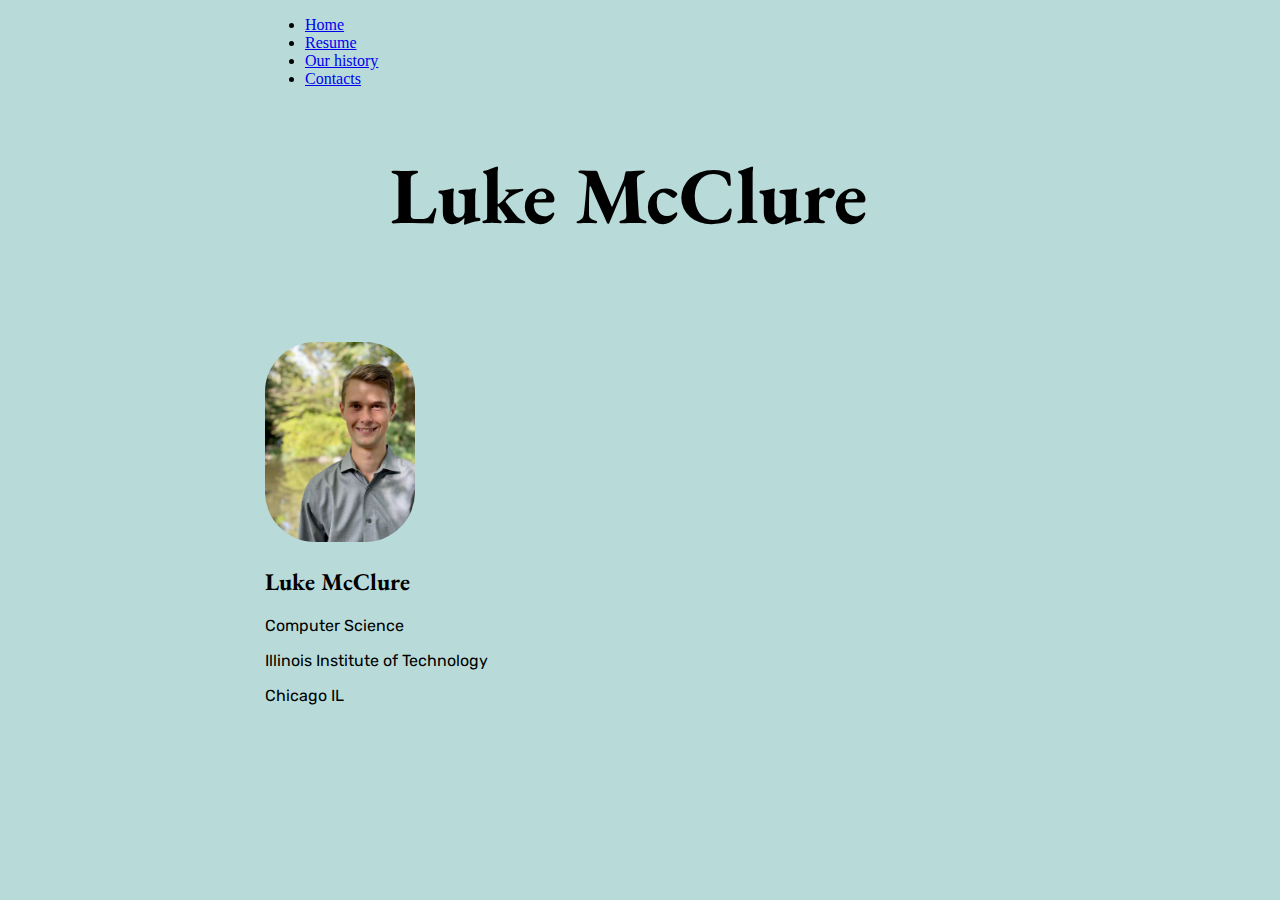
==== index.html @ 2f797f87 "draft" ====
<!DOCTYPE html>

<html lang="en">
<head>
  <meta charset="utf-8">
  <title>Luke McClure</title>
  <link rel="stylesheet" type="text/css" href="style.css">
<!-- <link rel="preconnect" href="https://fonts.googleapis.com">
<link rel="preconnect" href="https://fonts.gstatic.com" crossorigin> -->
<link href="https://fonts.googleapis.com/css2?family=EB+Garamond&display=swap" rel="stylesheet">
<link href="https://fonts.googleapis.com/css2?family=Rubik:wght@300&display=swap" rel="stylesheet">
	

</head>

<body>
<header>
	<nav>
		<div id="nav_background">
		<ul>
			<li class="active"> <a href="index.html">Home</a></li>
			<li><a href="resume.html">Resume</a></li>
			<li><a href="./">Our history</a></li>
			<li><a href="./">Contacts</a></li>
		</ul>
		</div>	
	</nav>
</header>
	<main>
		<section class = mainpart >
			
		<div id= centered> <h1>Luke McClure</h1> </div id= centered>
		</section class = mainpart >	
		
		<section class = sidebar >
		<img src = "./image0.jpg " alt = "Luke McClure Formal Picture">
		<h2> Luke McClure </h2>
		<p> Computer Science </p> <p> Illinois Institute of Technology</p>
		<p>Chicago IL </p>
		
		</section class = sidebar >
	</main>
</body>




</html>
---- style.css ----
body {
	background-color: #B8DBD9;
	margin-left: auto;
	margin-right: auto;
	max-width: 750px;
	
}


body > main> section.sidebar > img{ /* picutre*/
	height : 200px;
	border-radius : 50px;
}

h1{
	font-family : 'EB Garamond';
	height: 200px;
	font-size: 500%;
	
}

h2{ /*h2*/
	font-family : 'EB Garamond';
	
	
	
}
p{
	font-family : 'Rubik';
}
section.mainpart{
	
height: 200px;
	
}

#centered{
	max-width: 500px;
    margin-left: auto;
    margin-right: auto;
}
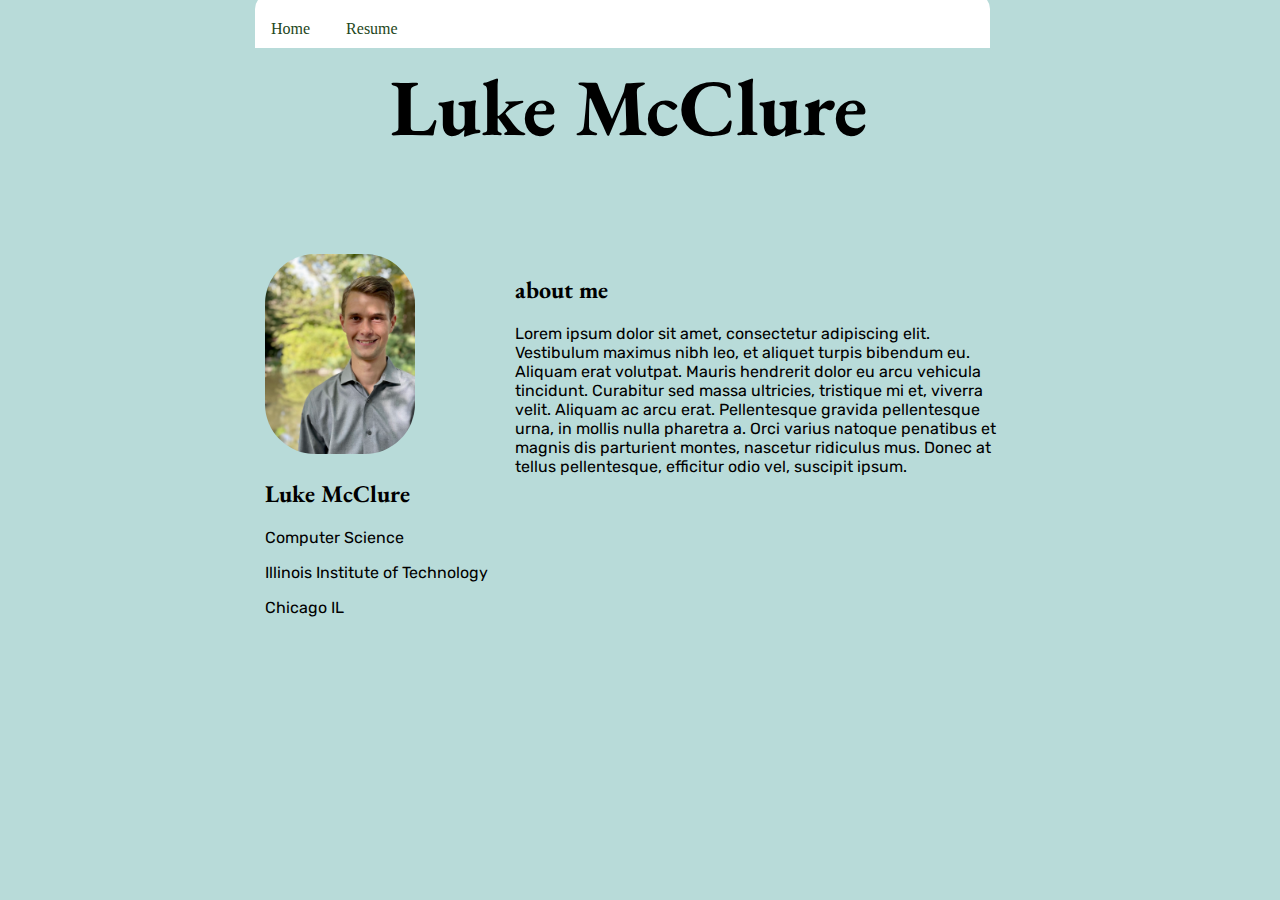
==== commit b825b5b7: "fixed jkyll" ====
--- a/index.html
+++ b/index.html
@@ -20,8 +20,7 @@
 		<ul>
 			<li class="active"> <a href="index.html">Home</a></li>
 			<li><a href="resume.html">Resume</a></li>
-			<li><a href="./">Our history</a></li>
-			<li><a href="./">Contacts</a></li>
+			
 		</ul>
 		</div>	
 	</nav>
@@ -32,6 +31,15 @@
 		<div id= centered> <h1>Luke McClure</h1> </div id= centered>
 		</section class = mainpart >	
 		
+		<section class = information>
+		
+		<div id= centered><h2>about me</h2></div>
+		<p>
+		Lorem ipsum dolor sit amet, consectetur adipiscing elit. Vestibulum maximus nibh leo, et aliquet turpis bibendum eu. Aliquam erat volutpat. Mauris hendrerit dolor eu arcu vehicula tincidunt. Curabitur sed massa ultricies, tristique mi et, viverra velit. Aliquam ac arcu erat. Pellentesque gravida pellentesque urna, in mollis nulla pharetra a. Orci varius natoque penatibus et magnis dis parturient montes, nascetur ridiculus mus. Donec at tellus pellentesque, efficitur odio vel, suscipit ipsum.
+		</p>
+		
+		</section class = information>
+		
 		<section class = sidebar >
 		<img src = "./image0.jpg " alt = "Luke McClure Formal Picture">
 		<h2> Luke McClure </h2>
@@ -39,6 +47,8 @@
 		<p>Chicago IL </p>
 		
 		</section class = sidebar >
+
+		
 	</main>
 </body>
 
--- a/style.css
+++ b/style.css
@@ -39,3 +39,36 @@
     margin-left: auto;
     margin-right: auto;
 }
+.information{
+	max-width: 500px;	
+	float:right;
+	
+}
+
+/*navigation*/
+
+div#nav_background {
+	background-color: white;
+	height: 50px;
+	width: 735px;
+	position: absolute;
+	margin-left: -10px;
+	margin-top: -60px;
+	z-index: -1; /*You need the z-index to put the div behind the nav*/
+	border-radius: 15px;
+}
+nav ul {
+  list-style: none;
+	padding-left: 0px; 
+	background-color: white;
+	padding: 10px 0px 10px 0px;
+}
+nav ul li {
+	display: inline;
+}
+
+nav a {
+  color: #1e4620;
+  text-decoration: none;
+  padding: .5em 1em;
+}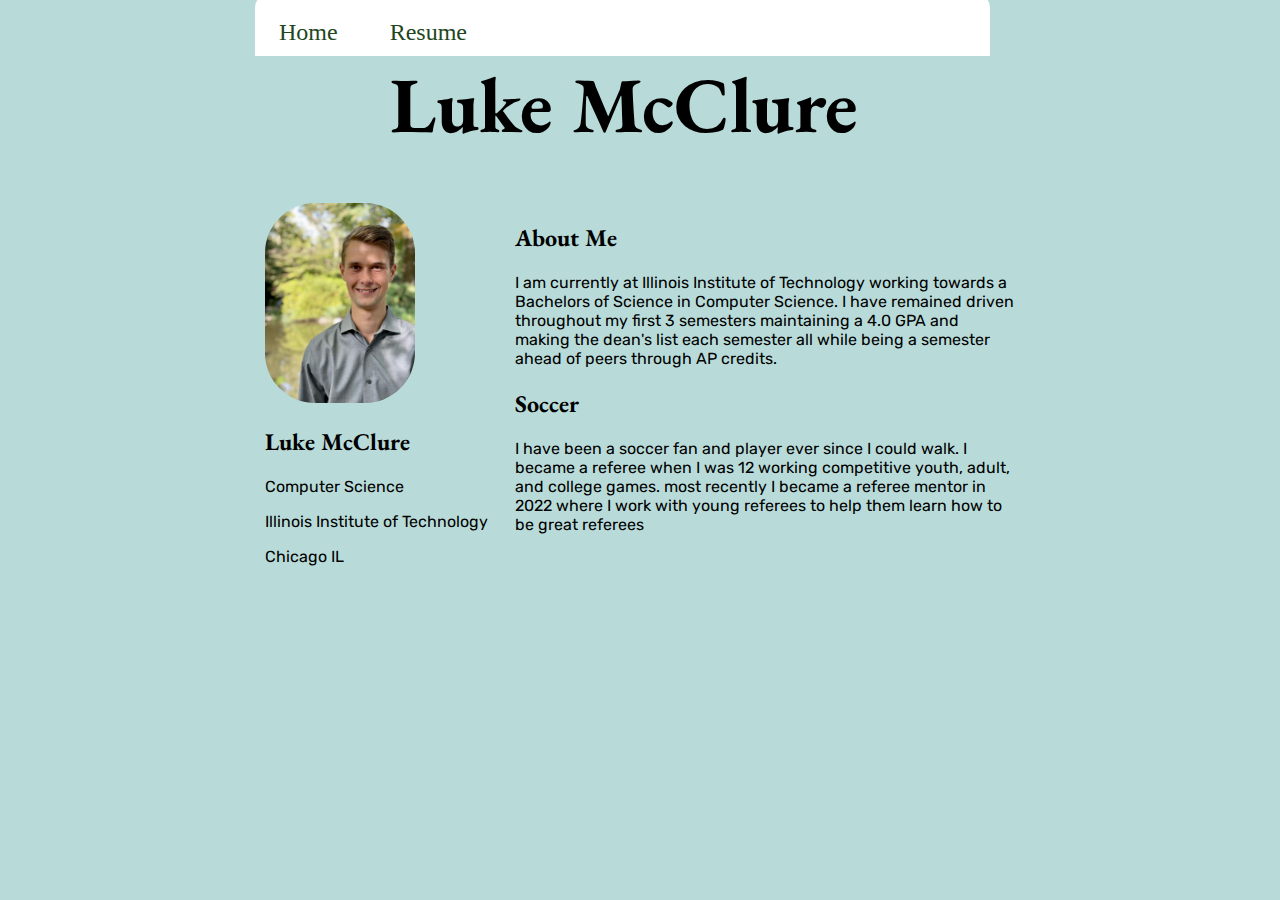
==== commit b4c3ce65: "final" ====
--- a/index.html
+++ b/index.html
@@ -28,17 +28,22 @@
 	<main>
 		<section class = mainpart >
 			
-		<div id= centered> <h1>Luke McClure</h1> </div id= centered>
-		</section class = mainpart >	
+		<div id="centered"> <h1>Luke McClure</h1> </div>
+		</section  >	
 		
 		<section class = information>
 		
-		<div id= centered><h2>about me</h2></div>
+		<h2>About Me</h2>
 		<p>
-		Lorem ipsum dolor sit amet, consectetur adipiscing elit. Vestibulum maximus nibh leo, et aliquet turpis bibendum eu. Aliquam erat volutpat. Mauris hendrerit dolor eu arcu vehicula tincidunt. Curabitur sed massa ultricies, tristique mi et, viverra velit. Aliquam ac arcu erat. Pellentesque gravida pellentesque urna, in mollis nulla pharetra a. Orci varius natoque penatibus et magnis dis parturient montes, nascetur ridiculus mus. Donec at tellus pellentesque, efficitur odio vel, suscipit ipsum.
+			I am currently at Illinois Institute of Technology working towards a Bachelors of Science in Computer Science. I have remained driven throughout my first 3 semesters maintaining a 4.0 GPA and making the dean's list each semester all while being a semester ahead of peers through AP credits. 
+		</p>
+		<h2>Soccer</h2>
+		<p>
+			I have been a soccer fan and player ever since I could walk. I became a referee when I was 12 working competitive youth, adult, and college games. most recently I became a referee mentor in 2022 where I work with young referees to help them learn how to be great referees
 		</p>
 		
-		</section class = information>
+
+		</section>
 		
 		<section class = sidebar >
 		<img src = "./image0.jpg " alt = "Luke McClure Formal Picture">
@@ -46,7 +51,7 @@
 		<p> Computer Science </p> <p> Illinois Institute of Technology</p>
 		<p>Chicago IL </p>
 		
-		</section class = sidebar >
+		</section>
 
 		
 	</main>
--- a/style.css
+++ b/style.css
@@ -14,23 +14,20 @@
 
 h1{
 	font-family : 'EB Garamond';
-	height: 200px;
-	font-size: 500%;
+	height: 100px;
+	font-size: 490%;
 	
 }
 
 h2{ /*h2*/
 	font-family : 'EB Garamond';
-	
-	
-	
 }
 p{
 	font-family : 'Rubik';
 }
 section.mainpart{
 	
-height: 200px;
+height: 150px;
 	
 }
 
@@ -39,6 +36,7 @@
     margin-left: auto;
     margin-right: auto;
 }
+
 .information{
 	max-width: 500px;	
 	float:right;
@@ -71,4 +69,5 @@
   color: #1e4620;
   text-decoration: none;
   padding: .5em 1em;
+  font-size: 150%
 }